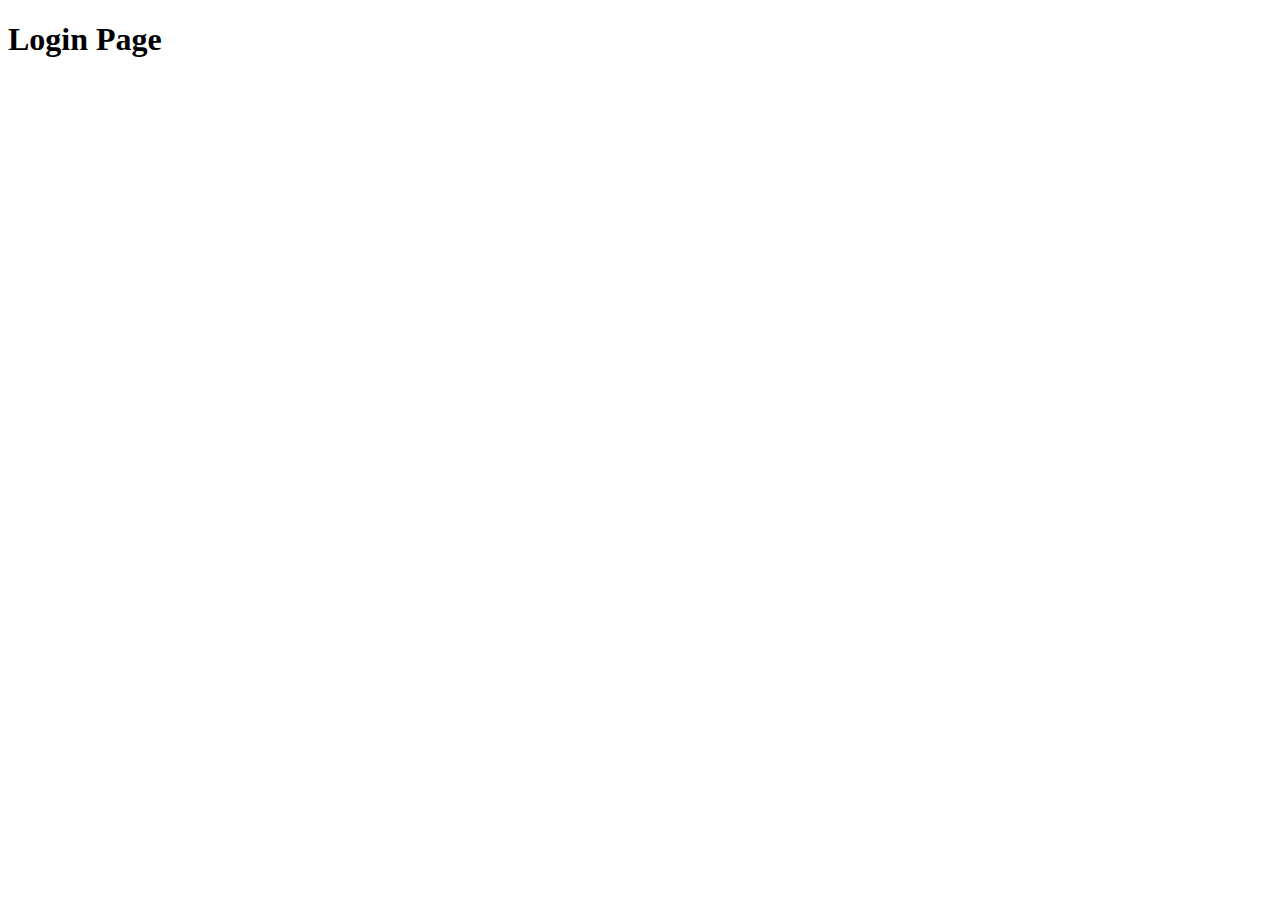
==== loginPage.html @ 7d5369df "Add files via upload" ====
<!DOCTYPE html>
<html lang="en">

<head>
    <meta charset="UTF-8">
    <meta name="viewport" content="width=device-width, initial-scale=1.0">
    <title>Login Page</title>
    <link rel="stylesheet" href="styles.css">
</head>

<body>
    <header>
        <h1>Login Page</h1>
    </header>

    <main>
        <!-- Content for Login Page -->
    </main>

    <script src="utils.js" type="module"></script>
    <script src="login.js" type="module"></script>
</body>

</html>
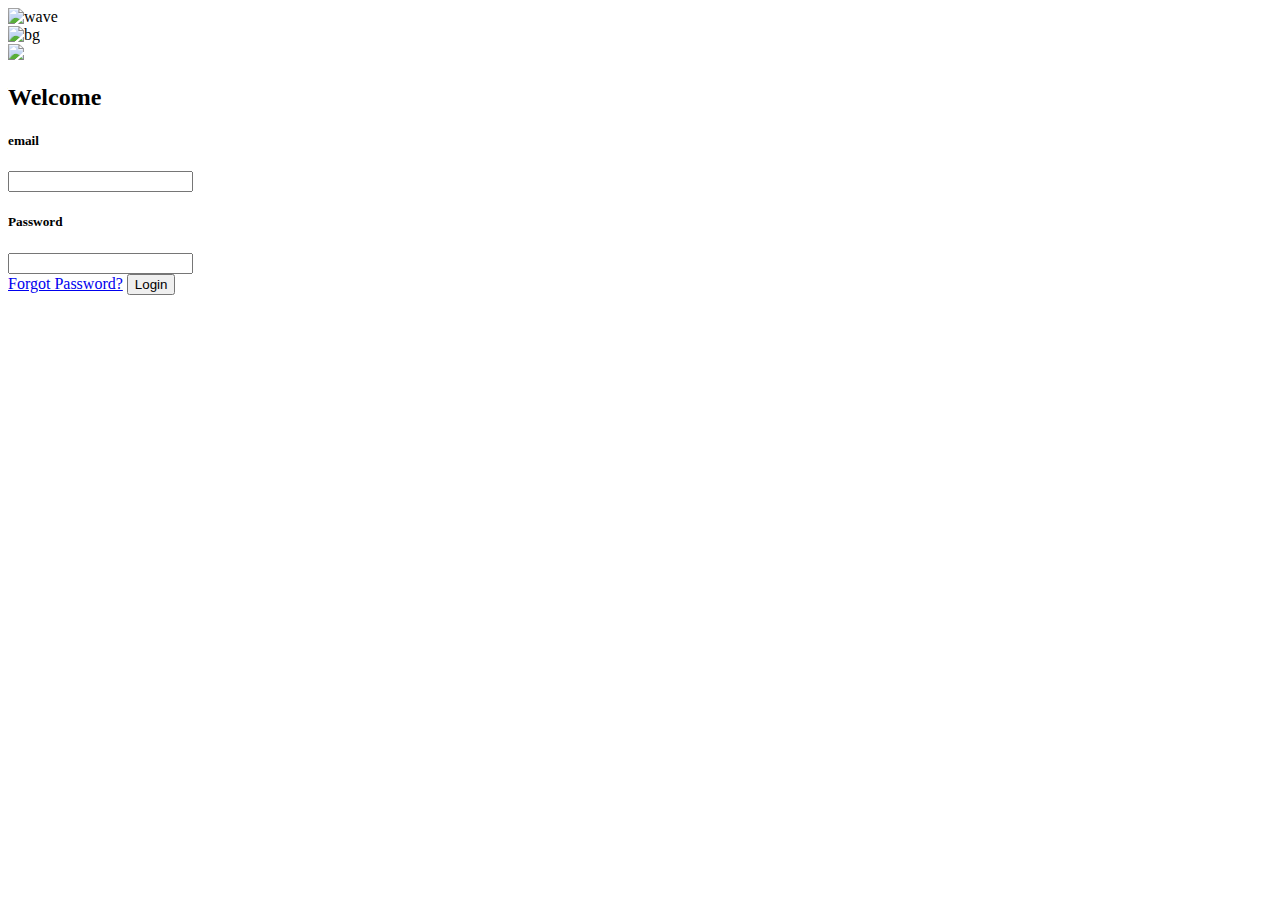
==== commit 70ca3463: "Update loginPage.html" ====
--- a/loginPage.html
+++ b/loginPage.html
@@ -1,24 +1,47 @@
 <!DOCTYPE html>
-<html lang="en">
-
+<html>
 <head>
-    <meta charset="UTF-8">
-    <meta name="viewport" content="width=device-width, initial-scale=1.0">
-    <title>Login Page</title>
-    <link rel="stylesheet" href="styles.css">
+	<title>Login Page</title>
+	<link rel="stylesheet" type="text/css" href="css/loginPageCss.css">
+	<link href="https://fonts.googleapis.com/css?family=Poppins:600&display=swap" rel="stylesheet">
+	<script src="https://kit.fontawesome.com/a81368914c.js"></script>
+	<meta name="viewport" content="width=device-width, initial-scale=1">
 </head>
-
 <body>
-    <header>
-        <h1>Login Page</h1>
-    </header>
-
-    <main>
-        <!-- Content for Login Page -->
-    </main>
-
-    <script src="utils.js" type="module"></script>
-    <script src="login.js" type="module"></script>
+	<img class="wave" src="media/wave (2).png" alt="wave">
+	<div class="container">
+		<div class="img">
+			<img src="media/bg.png" alt="bg">
+		</div>
+		<div class="login-content">
+			<form onsubmit="onclick_function(event)">
+				<img src="media/avatar.png">
+				<h2 class="title">Welcome</h2>
+           		<div class="input-div one">
+           		   <div class="i">
+           		   		<i class="fas fa-user"></i>
+           		   </div>
+           		   <div class="div">
+           		   		<h5>email</h5>
+           		   		<input type="email" class="input" name="email" id="email">
+           		   </div>
+           		</div>
+           		<div class="input-div pass">
+           		   <div class="i"> 
+           		    	<i class="fas fa-lock"></i>
+           		   </div>
+           		   <div class="div">
+           		    	<h5>Password</h5>
+           		    	<input type="password" class="input" name="password" id="password">
+            	   </div>
+            	</div>
+            	<a href="#">Forgot Password?</a>
+            	<input type="submit" class="btn" value="Login" id="submitBtn" onclick="onclick_function(event)">
+                <!-- <a href="" class="btn" id="a" onclick="onclick_function()">Login</a> -->
+                <p id="alret" style="color:red;"></p>
+            </form>
+        </div>
+    </div>
+    <script type="text/javascript" src="js/login.js"></script>
 </body>
-
 </html>
